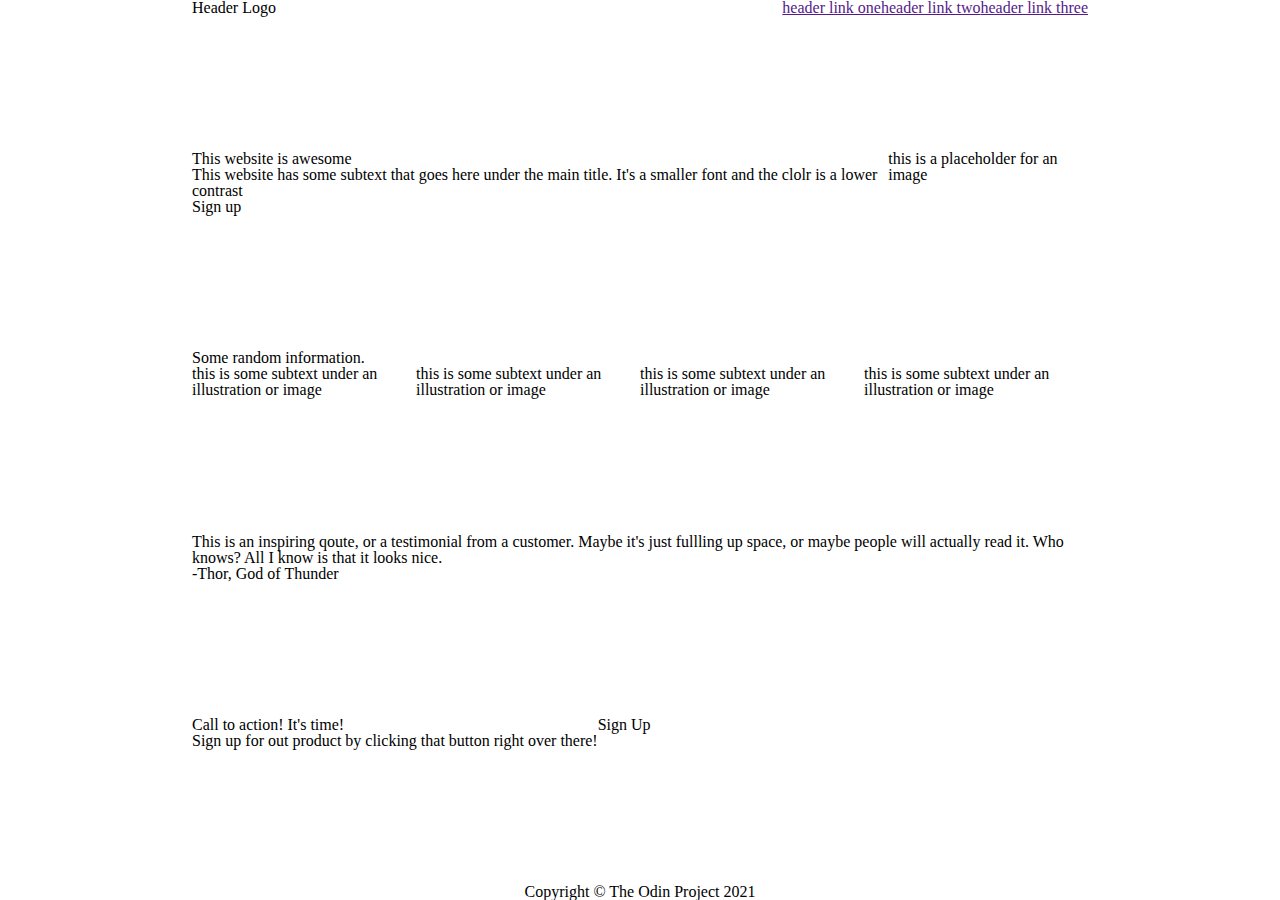
==== Foundations/landing page/index.html @ 8a5e9191 "broke not sure why" ====
<!DOCTYPE html>
<html lang="en">
<head>
    <meta charset="UTF-8">
    <meta http-equiv="X-UA-Compatible" content="IE=edge">
    <meta name="viewport" content="width=device-width, initial-scale=1.0">
    <title>Document</title>
    <link rel="stylesheet" href="reset.css" media="screen" />
    <link rel="stylesheet" href="style.css">
</head>
<body>
    <div class="header row">
        <div class="logo">Header Logo</div>
        <ul class="row">
            <li><a href="">header link one</a></li>
            <li><a href="">header link two</a></li>
            <li><a href="">header link three</a></li>
        </ul>
    </div>
    <div class="content column">
        <div class="content-box row">
            <div class="inner-box-flex">
                <div class="inner-box-flex-content">This website is awesome</div>
                <div class="inner-box-flex-content">This website has some subtext that goes here under the main title. It's a smaller font and the clolr is a lower contrast</div>
                <div class="inner-box-flex-content">Sign up</div>
            </div>
            <div class="inner-box">this is a placeholder for an image</div>
        </div>
        <div class="content-box column">
            <div>Some random information.</div>
            <div class="content-box row">
                <div class="content-box column">
                    <div class="rounded-image"></div>
                    <div class="image-text">this is some subtext under an illustration or image</div>
                </div>
                <div class="content-box column">
                    <div class="rounded-image"></div>
                    <div class="image-text">this is some subtext under an illustration or image</div>
                </div>
                <div class="content-box column">
                    <div class="rounded-image"></div>
                    <div class="image-text">this is some subtext under an illustration or image</div>
                </div>
                <div class="content-box column">
                    <div class="rounded-image"></div>
                    <div class="image-text">this is some subtext under an illustration or image</div>
                </div>
            </div>
        </div>
        <div class="content-box column">
            <div class="qoute-text">This is an inspiring qoute, or a testimonial from a customer. Maybe it's just fullling up space,
                or maybe people will actually read it. Who knows? All I know is that it looks nice.
            </div>
            <div class="qoute-author">-Thor, God of Thunder</div>
        </div>
        <div class="content-box row">
            <div class="content-box column">
                <div>Call to action! It's time!</div>
                <div>Sign up for out product by clicking that button right over there!</div>
            </div>
            <div>Sign Up</div>
        </div>
    </div>
    <div class="footer">
        <div>Copyright © The Odin Project 2021</div>
    </div>
</body>
</html>
---- Foundations/landing page/style.css ----
body {
    display: flex;
    flex-direction: column;
    justify-content: space-between;
    min-height: 100vh;
    align-items: stretch;
    margin: auto 15%;
}

.column {
    display: flex;
    flex-direction: column;
}

.row {
    display: flex;
}

.header {
    justify-content: space-between;
}

.content {
    flex-grow: 1;
    justify-content: space-evenly;
}

.footer {
    align-self: center;
}
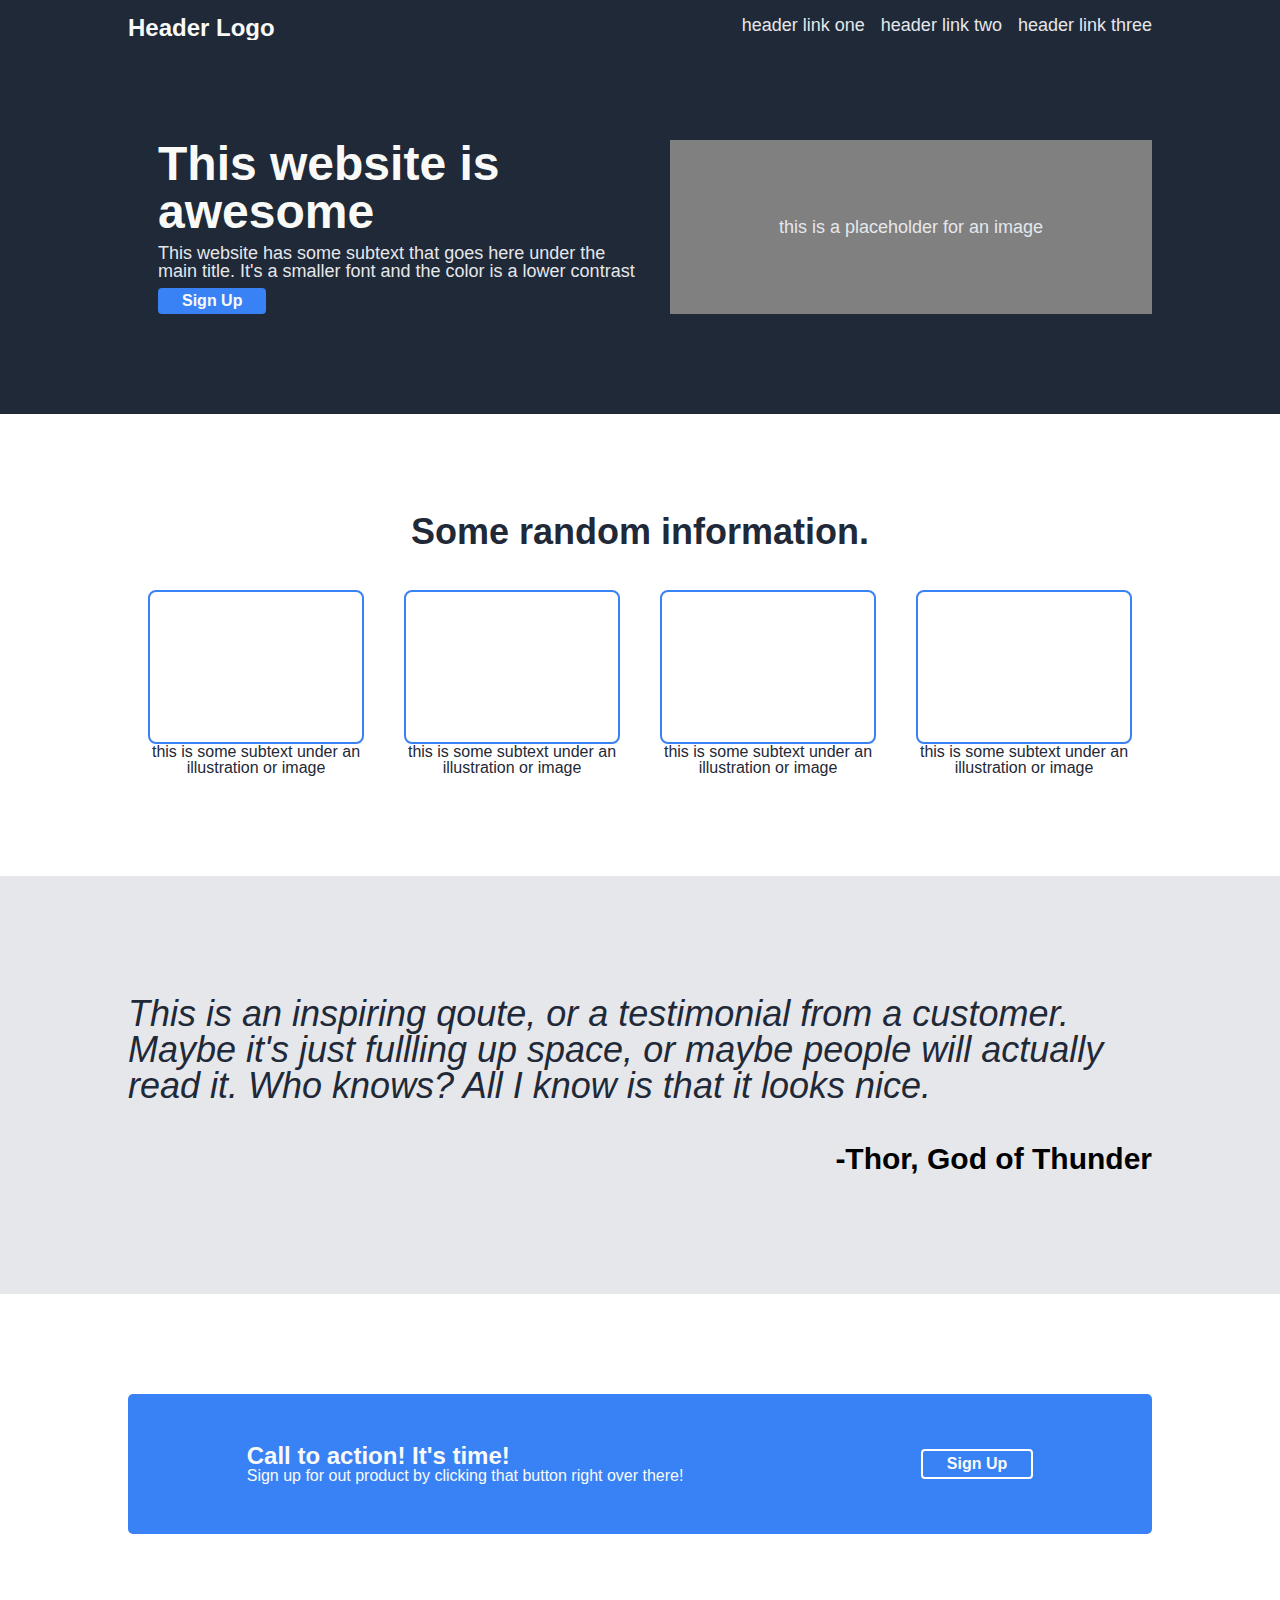
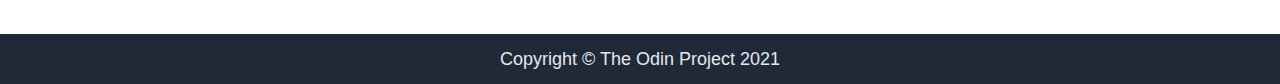
==== commit 84987a0d: "generic landing page" ====
--- a/Foundations/landing page/index.html
+++ b/Foundations/landing page/index.html
@@ -18,16 +18,16 @@
         </ul>
     </div>
     <div class="content column">
-        <div class="content-box row">
-            <div class="inner-box-flex">
-                <div class="inner-box-flex-content">This website is awesome</div>
-                <div class="inner-box-flex-content">This website has some subtext that goes here under the main title. It's a smaller font and the clolr is a lower contrast</div>
-                <div class="inner-box-flex-content">Sign up</div>
+        <div class="cb content-box-one row">
+            <div class="inner-box-flex column">
+                <div class="inner-box-flex-content" id="main-text">This website is awesome</div>
+                <div class="inner-box-flex-content">This website has some subtext that goes here under the main title. It's a smaller font and the color is a lower contrast</div>
+                <button disabled="disabled" id="button-1">Sign Up</button>
             </div>
             <div class="inner-box">this is a placeholder for an image</div>
         </div>
-        <div class="content-box column">
-            <div>Some random information.</div>
+        <div class="cb content-box-two column white-b">
+            <div id="info-title">Some random information.</div>
             <div class="content-box row">
                 <div class="content-box column">
                     <div class="rounded-image"></div>
@@ -47,22 +47,22 @@
                 </div>
             </div>
         </div>
-        <div class="content-box column">
+        <div class="cb content-box-three column">
             <div class="qoute-text">This is an inspiring qoute, or a testimonial from a customer. Maybe it's just fullling up space,
                 or maybe people will actually read it. Who knows? All I know is that it looks nice.
             </div>
             <div class="qoute-author">-Thor, God of Thunder</div>
         </div>
-        <div class="content-box row">
-            <div class="content-box column">
-                <div>Call to action! It's time!</div>
-                <div>Sign up for out product by clicking that button right over there!</div>
+        <div class="cb content-box-four" id="bottom-content">
+            <div class="test row">
+                <div class="column">
+                    <div class="logo">Call to action! It's time!</div>
+                    <div class="image-text">Sign up for out product by clicking that button right over there!</div>
+                </div>
+                <button disabled="disabled" id="button-2">Sign Up</button>
             </div>
-            <div>Sign Up</div>
         </div>
     </div>
-    <div class="footer">
-        <div>Copyright © The Odin Project 2021</div>
-    </div>
+    <div class="footer">Copyright © The Odin Project 2021</div>
 </body>
 </html>--- a/Foundations/landing page/style.css
+++ b/Foundations/landing page/style.css
@@ -4,7 +4,24 @@
     justify-content: space-between;
     min-height: 100vh;
     align-items: stretch;
-    margin: auto 15%;
+    font-family: Arial, Helvetica, sans-serif;
+    background-color: #1F2937;
+}
+
+button {
+    background-color: #3882F6;
+    color:#F9FAF8;
+    font-size: 16px;
+    font-weight: 700;
+    border-radius: 4px;
+    padding: 4px 24px;
+    border: 0;
+    align-self: flex-start;
+}
+
+#button-2 {
+    border: 2px solid white;
+    align-self: center;
 }
 
 .column {
@@ -16,15 +33,125 @@
     display: flex;
 }
 
+.content {
+    flex-grow: 1;
+    background-color: white;
+}
+
+.content-box {
+    color: #1F2937;
+}
+
+.content-box-one {
+    background-color: #1F2937;
+}
+
+.inner-box, .inner-box-flex {
+    flex: 1;
+}
+
+.inner-box-flex {
+    padding: 0 30px;
+    row-gap: 8px;
+}
+
+.inner-box {
+    justify-content: center;
+}
+
+.content-box-three {
+    font-size: 36px;
+    color: #1F2937;
+    font-style: italic;
+    font-weight: 100;
+    background-color: #E5E7EB;
+}
+
+.content-box-three div {
+    padding: 20px 0;
+}
+
+.test {
+    background-color: #3882F6;
+    border-radius: 5px;
+    color :#F9FAF8;
+    padding: 50px 0;
+    justify-content: space-around
+}
+
+.content-box.column {
+    flex-grow: 0;
+    text-align: center;
+    padding: 0 20px;
+}
+
 .header {
     justify-content: space-between;
+    padding: 0 10%;
+    padding-top: 16px;
 }
 
-.content {
+li {
+    padding-left: 16px;
+}
+
+.cb {
     flex-grow: 1;
-    justify-content: space-evenly;
+    padding: 100px 10%;
 }
 
 .footer {
-    align-self: center;
+    text-align: center;
+    padding: 16px 0;
+}
+
+#info-title {
+    text-align: center;
+    color: #1F2937;
+    font-size: 36px;
+    font-weight: 800;
+    padding-bottom: 40px;
+}
+
+.rounded-image {
+    border: 2px solid #3882F6;
+    border-radius: 8px;
+    min-height: 150px;
+}
+
+.image-text {
+    flex-grow: 0;
+    font-size: 16px;
+}
+
+.logo {
+    font-size: 24px;
+    color: #F9FAF8;
+    font-weight:900;
+}
+
+.content, a, .footer{
+    font-size: 18px;
+    color: #E5E7EB;
+    text-decoration: none;
+}
+
+.inner-box {
+    background-color: grey;
+    display: flex;
+    align-items: center;
+}
+
+#main-text {
+    font-size: 48px;
+    font-weight: 800;
+    color: #F9FAF8;
+}
+
+.qoute-author {
+    color: black;
+    align-self: flex-end;
+    font-size: 30px;
+    font-weight: 600;
+    font-style: normal;
 }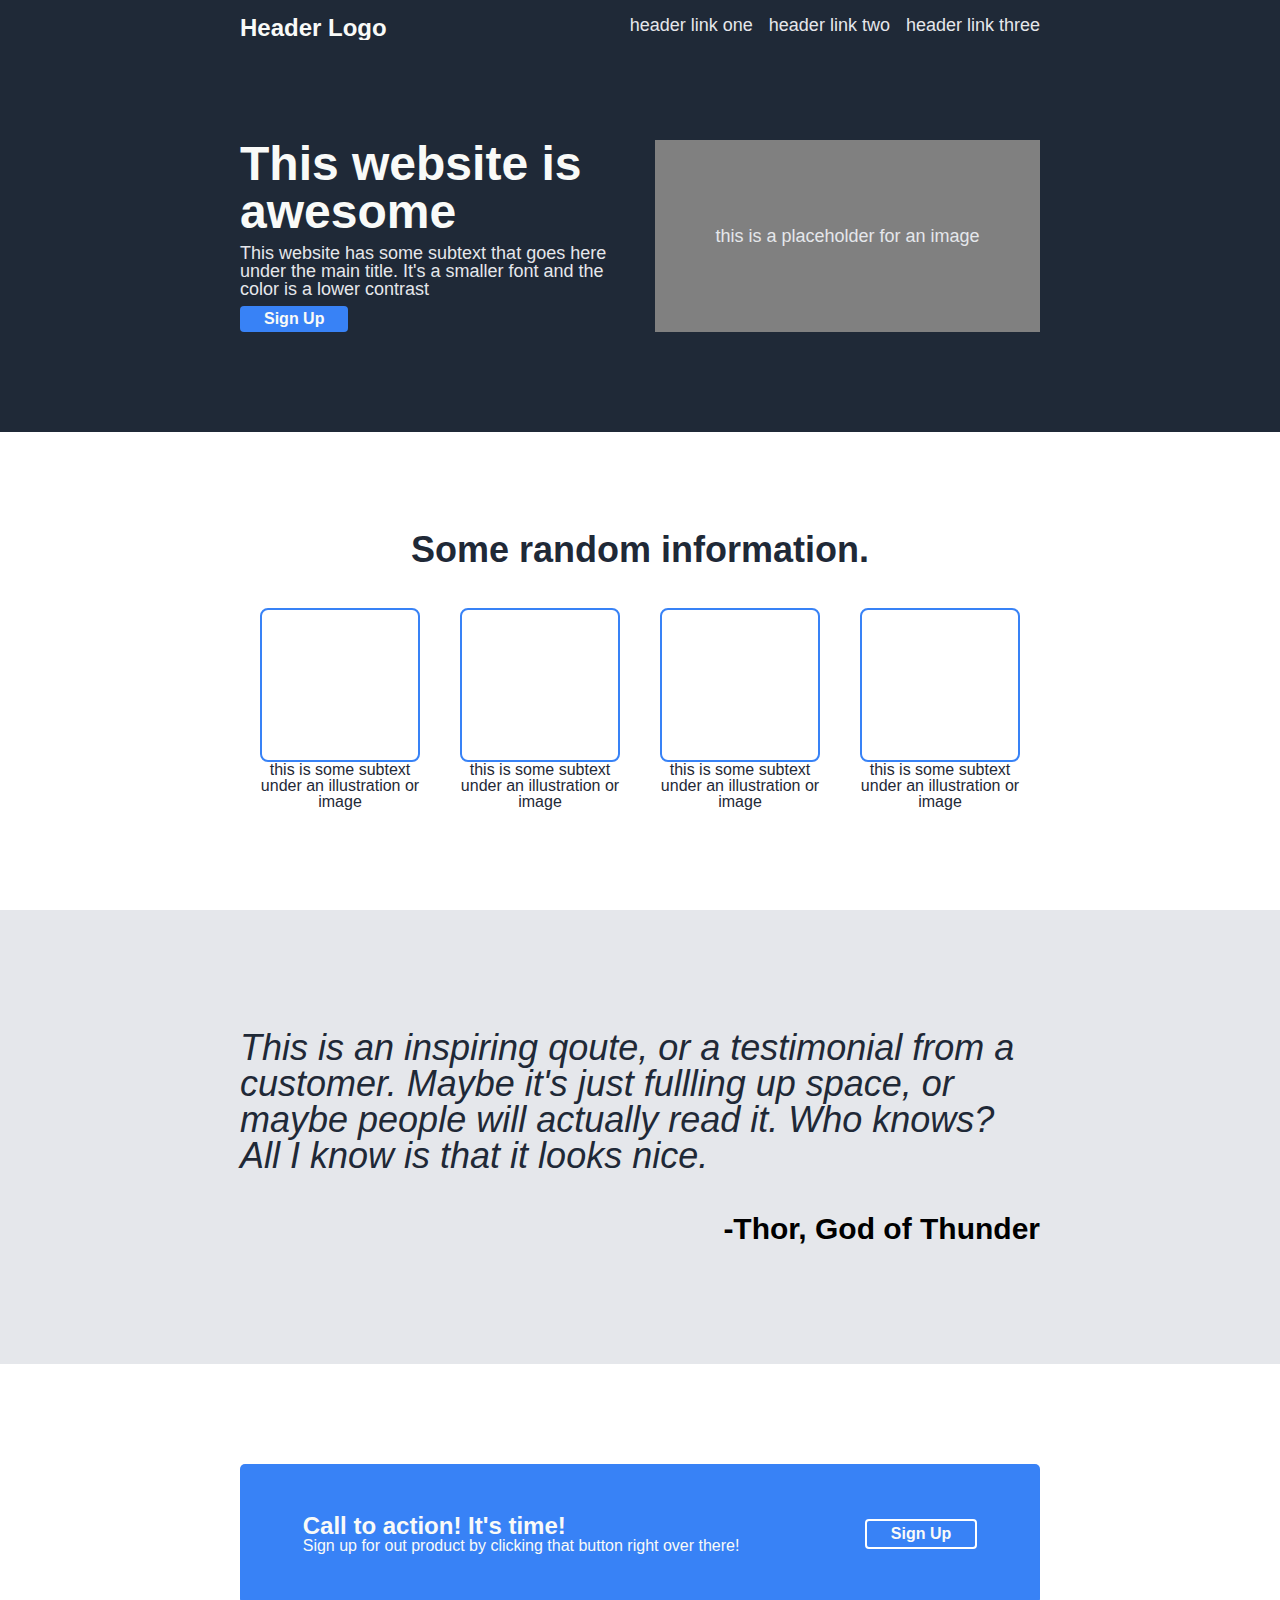
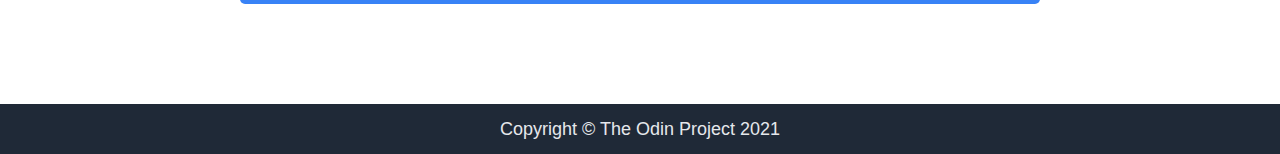
==== commit 10f8e3f5: "ok looks pretty done cept for hella messy code" ====
--- a/Foundations/landing page/index.html
+++ b/Foundations/landing page/index.html
@@ -9,58 +9,78 @@
     <link rel="stylesheet" href="style.css">
 </head>
 <body>
-    <div class="header row">
-        <div class="logo">Header Logo</div>
-        <ul class="row">
-            <li><a href="">header link one</a></li>
-            <li><a href="">header link two</a></li>
-            <li><a href="">header link three</a></li>
-        </ul>
+    <div class="wrapper row head">
+        <div class="spacer"></div>
+        <div class="wrapped header row">
+            <div class="logo">Header Logo</div>
+            <ul class="row">
+                <li><a href="">header link one</a></li>
+                <li><a href="">header link two</a></li>
+                <li><a href="">header link three</a></li>
+            </ul>
+        </div>
+        <div class="spacer"></div>
     </div>
     <div class="content column">
-        <div class="cb content-box-one row">
-            <div class="inner-box-flex column">
-                <div class="inner-box-flex-content" id="main-text">This website is awesome</div>
-                <div class="inner-box-flex-content">This website has some subtext that goes here under the main title. It's a smaller font and the color is a lower contrast</div>
-                <button disabled="disabled" id="button-1">Sign Up</button>
+        <div class="row wrapper one">
+            <div class="spacer"></div>
+            <div class=" wrapped cb content-box-one row">
+                <div class="inner-box-flex column">
+                    <div class="inner-box-flex-content" id="main-text">This website is awesome</div>
+                    <div class="inner-box-flex-content">This website has some subtext that goes here under the main title. It's a smaller font and the color is a lower contrast</div>
+                    <button disabled="disabled" id="button-1">Sign Up</button>
+                </div>
+                <div class="inner-box">this is a placeholder for an image</div>
             </div>
-            <div class="inner-box">this is a placeholder for an image</div>
+            <div class="spacer"></div>
         </div>
-        <div class="cb content-box-two column white-b">
-            <div id="info-title">Some random information.</div>
-            <div class="content-box row">
-                <div class="content-box column">
-                    <div class="rounded-image"></div>
-                    <div class="image-text">this is some subtext under an illustration or image</div>
-                </div>
-                <div class="content-box column">
-                    <div class="rounded-image"></div>
-                    <div class="image-text">this is some subtext under an illustration or image</div>
-                </div>
-                <div class="content-box column">
-                    <div class="rounded-image"></div>
-                    <div class="image-text">this is some subtext under an illustration or image</div>
-                </div>
-                <div class="content-box column">
-                    <div class="rounded-image"></div>
-                    <div class="image-text">this is some subtext under an illustration or image</div>
+        <div class="wrapper row">
+            <div class="spacer"></div>
+            <div class="wrapped cb content-box-two column white-b">
+                <div id="info-title">Some random information.</div>
+                <div class="content-box row">
+                    <div class="content-box column">
+                        <div class="rounded-image"></div>
+                        <div class="image-text">this is some subtext under an illustration or image</div>
+                    </div>
+                    <div class="content-box column">
+                        <div class="rounded-image"></div>
+                        <div class="image-text">this is some subtext under an illustration or image</div>
+                    </div>
+                    <div class="content-box column">
+                        <div class="rounded-image"></div>
+                        <div class="image-text">this is some subtext under an illustration or image</div>
+                    </div>
+                    <div class="content-box column">
+                        <div class="rounded-image"></div>
+                        <div class="image-text">this is some subtext under an illustration or image</div>
+                    </div>
                 </div>
             </div>
+            <div class="spacer"></div>
         </div>
-        <div class="cb content-box-three column">
-            <div class="qoute-text">This is an inspiring qoute, or a testimonial from a customer. Maybe it's just fullling up space,
-                or maybe people will actually read it. Who knows? All I know is that it looks nice.
+        <div class="wrapper row four">
+            <div class="spacer"></div>
+            <div class="wrapped cb content-box-three column">
+                <div class="qoute-text">This is an inspiring qoute, or a testimonial from a customer. Maybe it's just fullling up space,
+                    or maybe people will actually read it. Who knows? All I know is that it looks nice.
+                </div>
+                <div class="qoute-author">-Thor, God of Thunder</div>
             </div>
-            <div class="qoute-author">-Thor, God of Thunder</div>
+            <div class="spacer"></div>
         </div>
-        <div class="cb content-box-four" id="bottom-content">
-            <div class="test row">
-                <div class="column">
-                    <div class="logo">Call to action! It's time!</div>
-                    <div class="image-text">Sign up for out product by clicking that button right over there!</div>
+        <div class="wrapper row">
+            <div class="spacer"></div>
+            <div class="wrapped cb content-box-four" id="bottom-content">
+                <div class="test row">
+                    <div class="column">
+                        <div class="logo">Call to action! It's time!</div>
+                        <div class="image-text">Sign up for out product by clicking that button right over there!</div>
+                    </div>
+                    <button disabled="disabled" id="button-2">Sign Up</button>
                 </div>
-                <button disabled="disabled" id="button-2">Sign Up</button>
             </div>
+            <div class="spacer"></div>
         </div>
     </div>
     <div class="footer">Copyright © The Odin Project 2021</div>
--- a/Foundations/landing page/style.css
+++ b/Foundations/landing page/style.css
@@ -42,8 +42,13 @@
     color: #1F2937;
 }
 
+.wrapper {
+    justify-content: space-evenly;
+}
+
 .content-box-one {
     background-color: #1F2937;
+    max-width: 800px;
 }
 
 .inner-box, .inner-box-flex {
@@ -51,7 +56,7 @@
 }
 
 .inner-box-flex {
-    padding: 0 30px;
+    padding-right: 30px;
     row-gap: 8px;
 }
 
@@ -87,8 +92,8 @@
 
 .header {
     justify-content: space-between;
-    padding: 0 10%;
     padding-top: 16px;
+    align-self: center;
 }
 
 li {
@@ -97,7 +102,7 @@
 
 .cb {
     flex-grow: 1;
-    padding: 100px 10%;
+    padding: 100px 0;
 }
 
 .footer {
@@ -154,4 +159,21 @@
     font-size: 30px;
     font-weight: 600;
     font-style: normal;
+}
+
+.spacer{
+    align-items: stretch;
+    flex-grow: 1;
+}
+
+.one {
+    background-color: #1F2937;
+}
+
+.wrapped {
+    min-width: 800px;
+    max-width: 800px;;
+}
+.four {
+    background-color: #E5E7EB;
 }